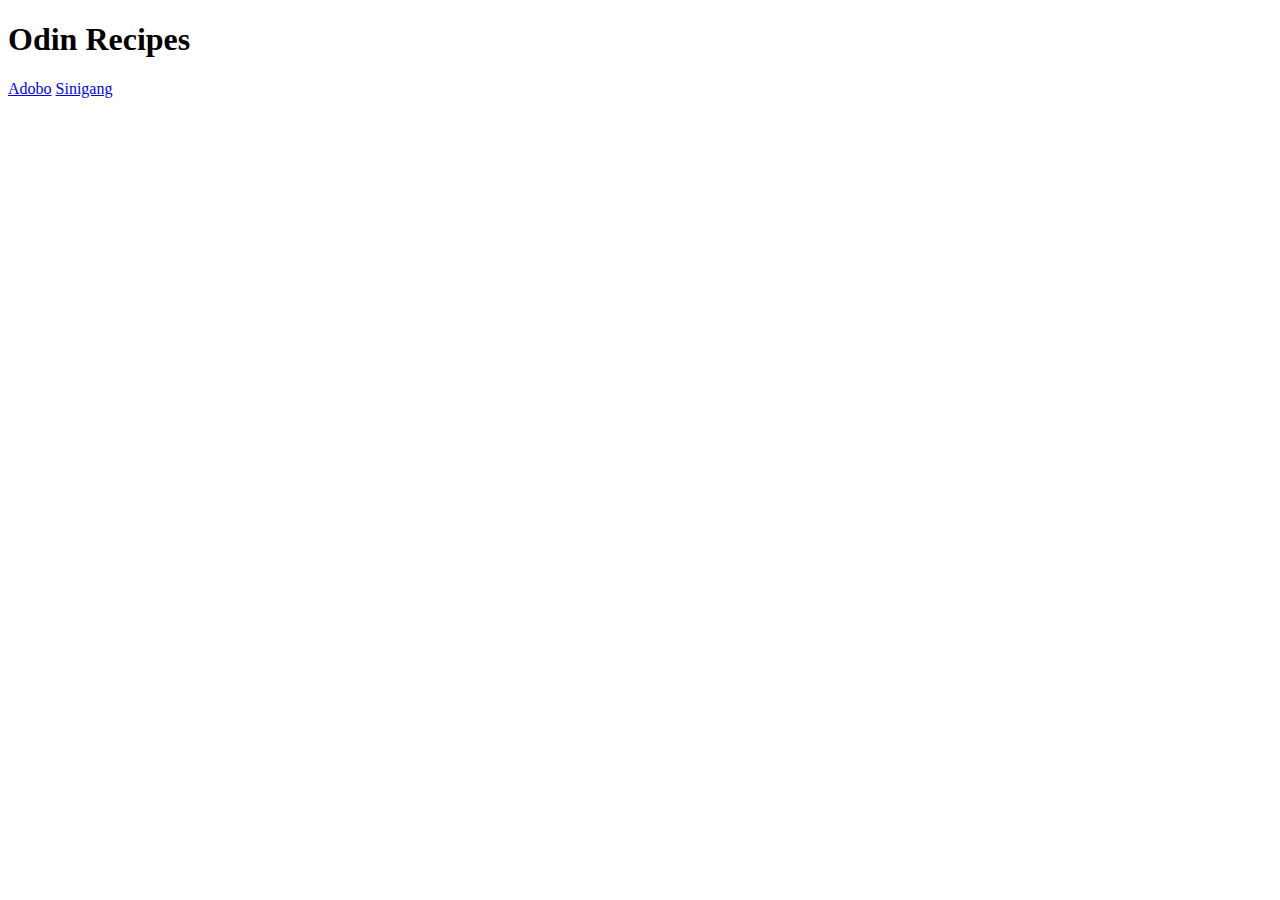
==== index.html @ 0a52cf01 "Initial commit: Basic HTML structures" ====
<!DOCTYPE html>
<html lang="en">
<head>
  <meta charset="UTF-8">
  <meta name="viewport" content="width=device-width, initial-scale=1.0">
  <title>Odin Recipes</title>
</head>
<body>
  <h1>Odin Recipes</h1>
  <a href="recipes/adobo.html" target="_blank" rel="noopener noreferrer">Adobo</a>
  <a href="recipes/sinigang.html" target="_blank" rel="noopener noreferrer">Sinigang</a>
  
</body>
</html>
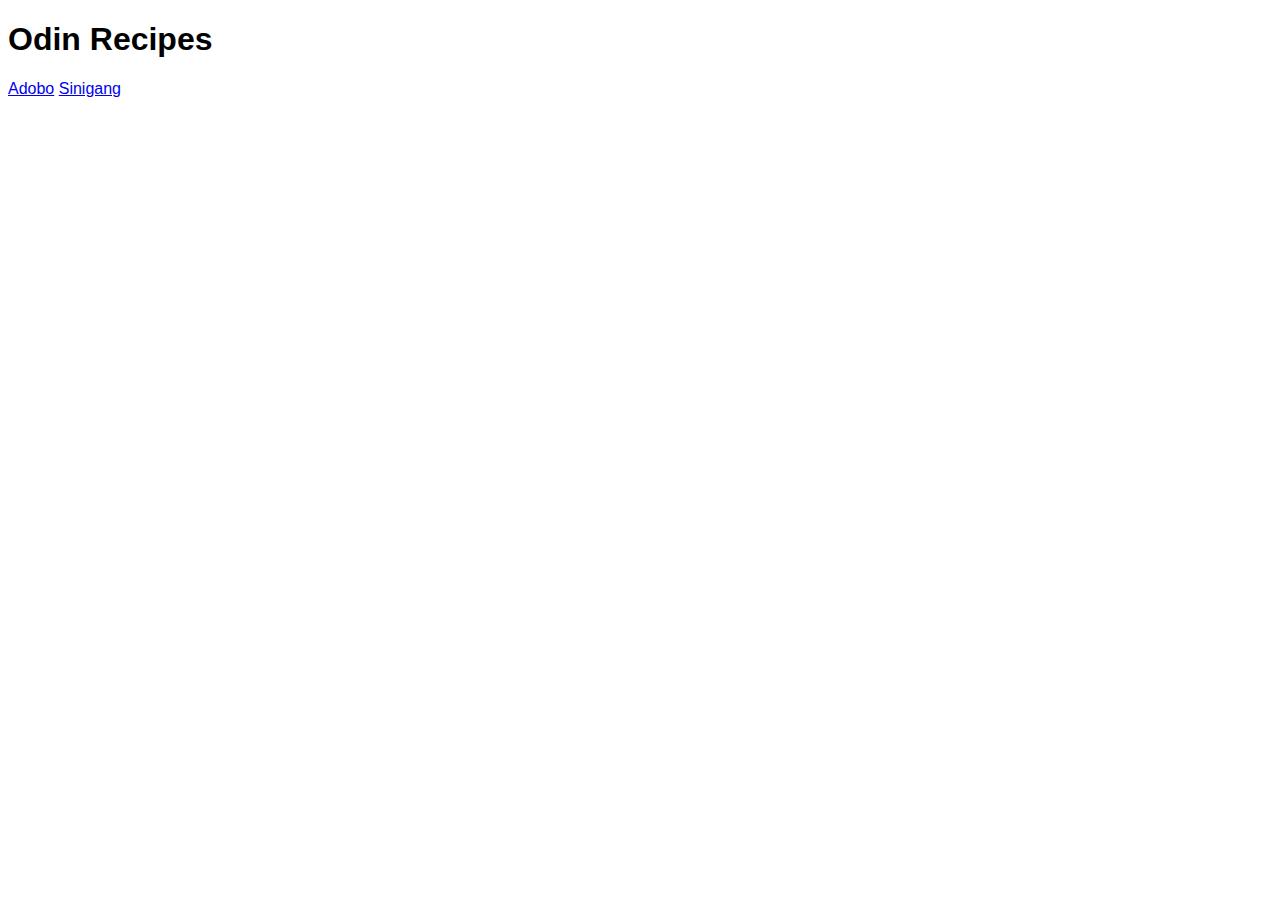
==== commit c06d03c8: "Apply font-family" ====
--- a/index.html
+++ b/index.html
@@ -3,6 +3,7 @@
 <head>
   <meta charset="UTF-8">
   <meta name="viewport" content="width=device-width, initial-scale=1.0">
+  <link rel="stylesheet" href="style.css">
   <title>Odin Recipes</title>
 </head>
 <body>
--- a/style.css
+++ b/style.css
@@ -0,0 +1,3 @@
+body {
+  font-family: Verdana, Geneva, Tahoma, sans-serif
+}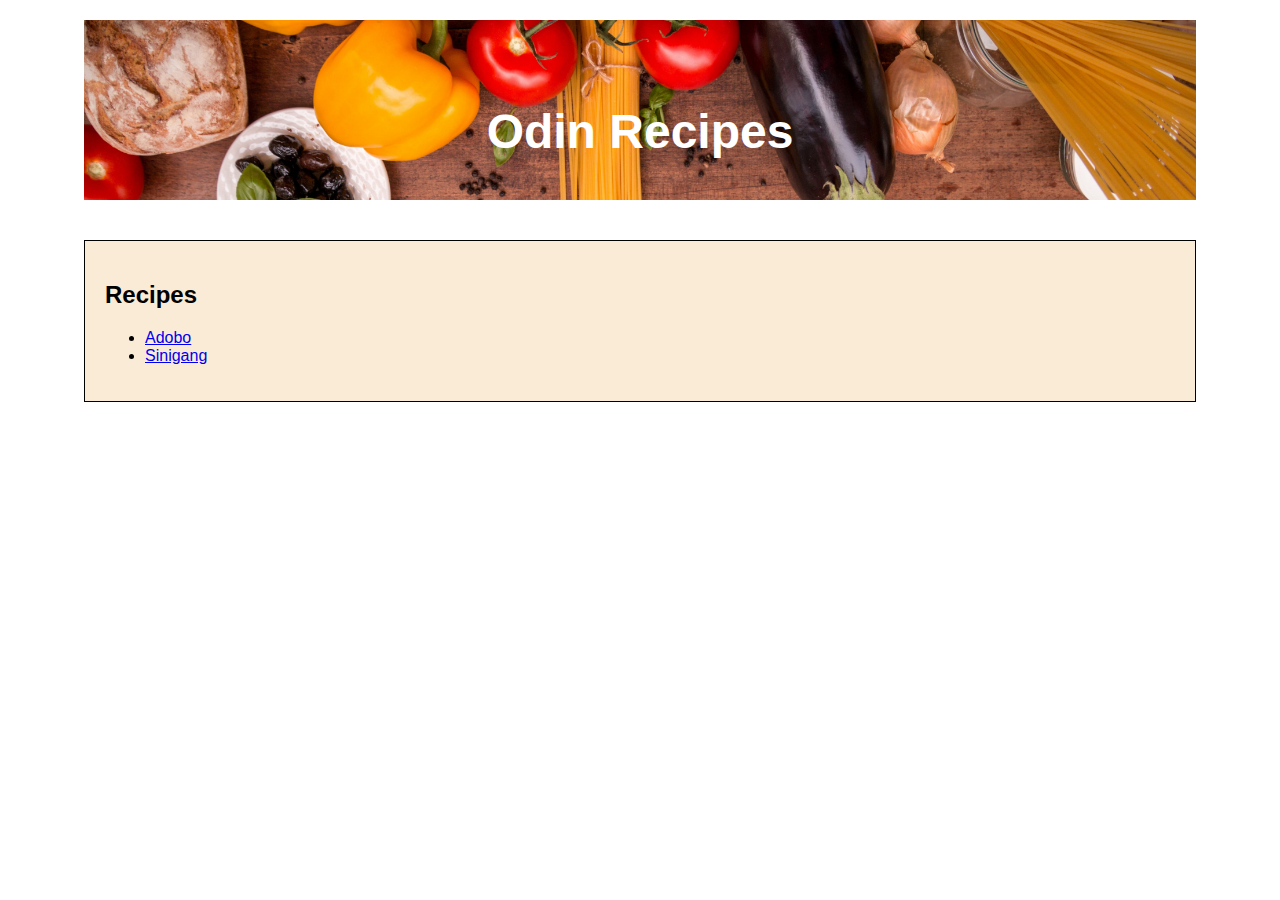
==== commit 29bfe900: "Apply color, background color, typography properties" ====
--- a/index.html
+++ b/index.html
@@ -7,9 +7,20 @@
   <title>Odin Recipes</title>
 </head>
 <body>
-  <h1>Odin Recipes</h1>
-  <a href="recipes/adobo.html" target="_blank" rel="noopener noreferrer">Adobo</a>
-  <a href="recipes/sinigang.html" target="_blank" rel="noopener noreferrer">Sinigang</a>
+  <div class="container">
+    <div class="banner"><a href="index.html"><h1>Odin Recipes</h1></a></div>
+    <div class="wrapper"><div class="content">
+      <h2>Recipes</h2>
+      <ul>
+        <li>
+          <a href="recipes/adobo.html" target="_blank" rel="noopener noreferrer">Adobo</a>
+        </li>
+        <li>
+          <a href="recipes/sinigang.html" target="_blank" rel="noopener noreferrer">Sinigang</a>
+        </li>
+      </ul>
+    </div>  
+  </div>
   
 </body>
 </html>--- a/style.css
+++ b/style.css
@@ -1,3 +1,45 @@
 body {
-  font-family: Verdana, Geneva, Tahoma, sans-serif
-}+  font-family: Verdana, Geneva, Tahoma, sans-serif;
+  height: 100%;
+  margin: 0;
+  padding: 0;
+}
+
+.container {
+  max-width: 1200px;
+  width: 90%;
+  margin: 0 auto;
+  padding: 20px;
+  box-sizing: border-box;
+}
+
+.banner {
+  position: relative;
+  background-image: url(./images/banner.jpg);
+  background-size: cover;
+  background-position: center top;
+  background-repeat: no-repeat;
+  height: 20vh;
+}
+
+.banner h1 {
+  position: absolute;
+  bottom: 5%;
+  left: 50%;
+  transform: translateX(-50%);
+  color: white;
+  font-size: 3em;
+}
+
+.content {
+  margin-top: 20px;
+  background-color: antiquewhite;
+  padding: 20px;
+  border: 1px solid black;
+}
+
+.wrapper {
+  background-color: white;
+  padding-top: 20px;
+}
+
